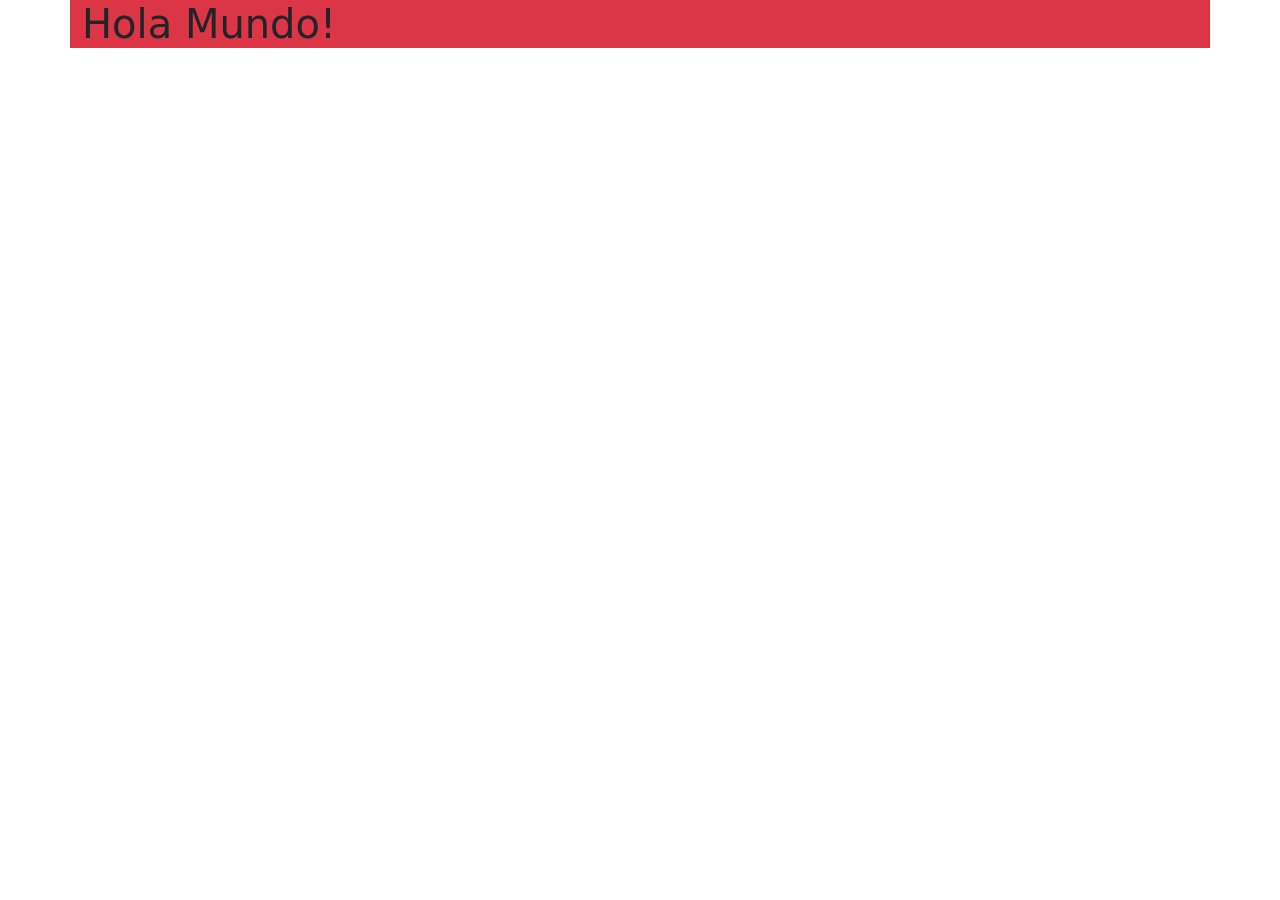
==== Ejercicio1/index.html @ 9e05c098 "Primer subida del proyecto, estructura de los 3 ejercicios." ====
<!DOCTYPE html>
<html lang="es">

<head>
    <meta charset="UTF-8">
    <meta name="viewport" content="width=device-width, initial-scale=1.0">
    <title> Ejercicio 1</title>
    <link href="./css/bootstrap.min.css" rel="stylesheet">
    <link href="./css/styles.css" rel="stylesheet">
    <link href="./css/font/bootstrap-icons.css" rel="stylesheet">
</head>

<body>
    <main class="container-fluid">
        <div class="container bg-danger">
            <h1> Hola Mundo! </h1>
        </div>
    </main>
    <script src="./js/bootstrap.bundle.min.js"></script>
    <script src="./js/app.js"></script>
</body>

</html>
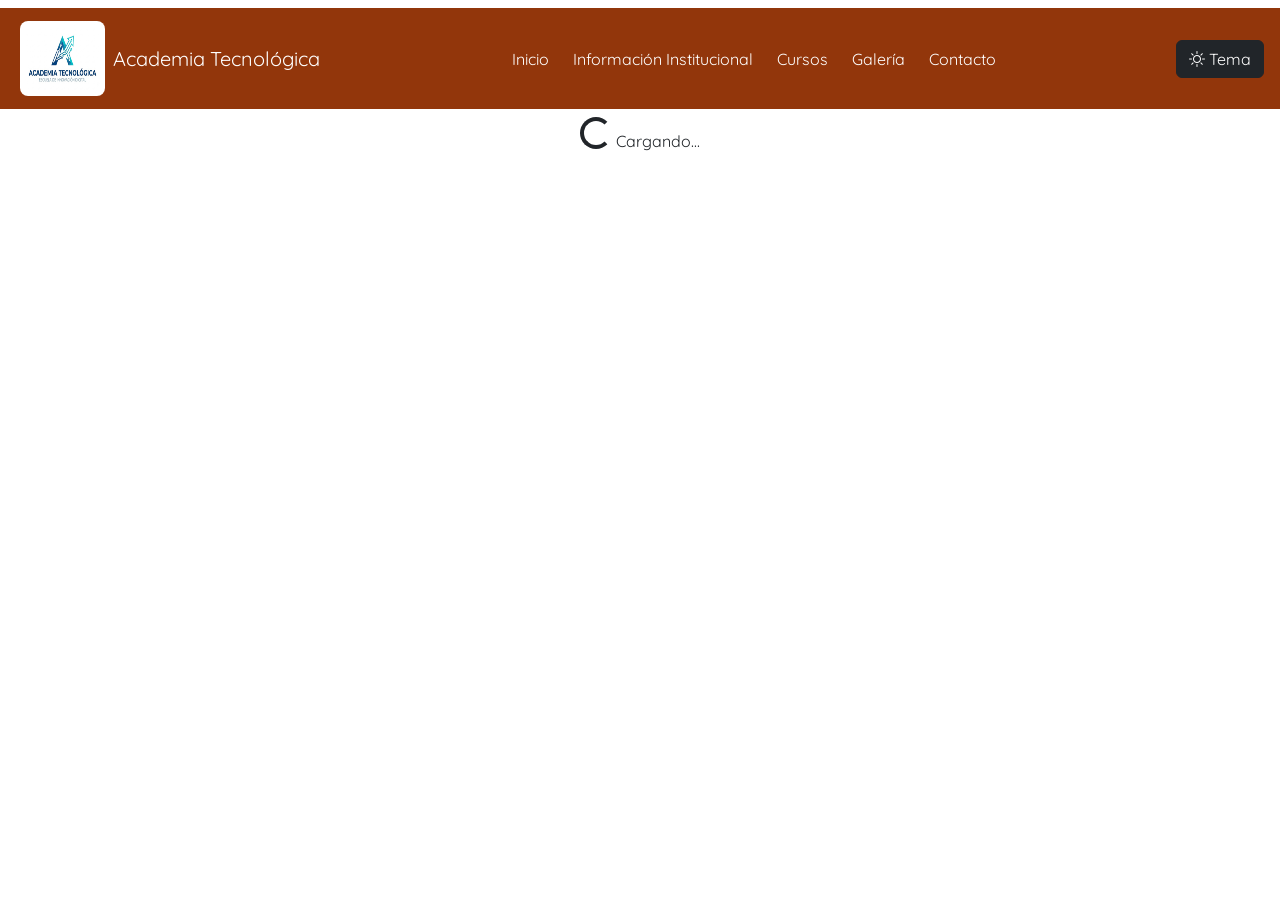
==== commit b9be4fcd: "Avance del ejercicio 1." ====
--- a/Ejercicio1/index.html
+++ b/Ejercicio1/index.html
@@ -10,11 +10,495 @@
     <link href="./css/font/bootstrap-icons.css" rel="stylesheet">
 </head>
 
-<body>
-    <main class="container-fluid">
-        <div class="container bg-danger">
-            <h1> Hola Mundo! </h1>
+<body data-bs-spy="scroll" data-bs-target="#nav-principal" tabindex="0">
+    <header>
+        <h1 id="inicio"></h1>
+        <nav class="navbar navbar-expand-lg bg-acad sticky-top">
+            <div class="container-fluid">
+                <a class="navbar-brand text-white d-flex align-items-center" href="#inicio">
+                    <img id="img-navbrand" class="rounded-3 ms-2" src="./img/logo.jpg" alt="Logotipo Academia" />
+                    <span class="ms-2">Academia Tecnológica</span>
+                </a>
+
+                <button class="navbar-toggler bg-white" type="button" data-bs-toggle="collapse"
+                    data-bs-target="#menuNavegacion" aria-controls="menuNavegacion" aria-expanded="false"
+                    aria-label="Menú de navegación">
+                    <span class="navbar-toggler-icon"></span>
+                </button>
+
+                <div class="collapse navbar-collapse" id="menuNavegacion">
+                    <ul class="navbar-nav mx-auto">
+                        <li class="nav-item m-1">
+                            <a class="nav-link text-white" href="#inicio">Inicio</a>
+                        </li>
+                        <li class="nav-item m-1">
+                            <a class="nav-link text-white" href="#info">Información Institucional</a>
+                        </li>
+                        <li class="nav-item m-1">
+                            <a class="nav-link text-white" href="#cursos">Cursos</a>
+                        </li>
+                        <li class="nav-item m-1">
+                            <a class="nav-link text-white" href="#">Galería</a>
+                        </li>
+                        <li class="nav-item m-1">
+                            <a class="nav-link text-white" href="#">Contacto</a>
+                        </li>
+                    </ul>
+
+                    <div class="d-flex">
+                        <button id="btnTema" type="button" class="btn btn-dark m-1">
+                            <i class="bi bi-brightness-high"></i> Tema
+                        </button>
+                    </div>
+                </div>
+            </div>
+        </nav>
+    </header>
+
+    <div class="container-fluid justify-content-center text-center mt-2 mb-2" id="carga-spinner">
+        <div class="spinner-border">
         </div>
+        <span class="visually">Cargando...</span>
+    </div>
+
+    <main class="container-fluid" id="contenido-principal" style="display: none;">
+        <div id="carruselInfo" class="carousel slide carousel-fade shadow rounded overflow-hidden"
+            data-bs-ride="carousel" data-bs-interval="2500">
+            <div class="carousel-indicators">
+                <button type="button" data-bs-target="#carruselInfo" data-bs-slide-to="0" class="active bg-warning"
+                    aria-current="true" aria-label="Slide 1"></button>
+                <button type="button" data-bs-target="#carruselInfo" data-bs-slide-to="1" class="bg-warning"
+                    aria-label="Slide 2"></button>
+                <button type="button" data-bs-target="#carruselInfo" data-bs-slide-to="2" class="bg-warning"
+                    aria-label="Slide 3"></button>
+            </div>
+
+            <div class="carousel-inner">
+                <div class="carousel-item active">
+                    <img src="./img/car1.jpg" alt="Imagen del carrusel 1" class="d-block w-100" />
+                    <div class="carousel-caption d-none d-md-block">
+                        <div class="card shadow-sm">
+                            <div class="card-body">
+                                <h5 class="card-title">Aprende programación web.</h5>
+                                <p class="card-text">
+                                    Domina la creación de aplicaciones webs escalables.
+                                </p>
+                                <a class="btn btn-success" type="button" href="#contacto">
+                                    Contacto
+                                </a>
+                            </div>
+                        </div>
+                    </div>
+                </div>
+
+                <div class="carousel-item">
+                    <img src="./img/car2.jpg" alt="Imagen del carrusel 2" class="d-block w-100" />
+                    <div class="carousel-caption d-none d-md-block">
+                        <div class="card shadow-sm">
+                            <div class="card-body">
+                                <h5 class="card-title">Desarrolla proyectos reales.</h5>
+                                <p class="card-text">
+                                    Tus aplicaciones tendrán la calidad de proyectos oficiales,
+                                </p>
+                                <a class="btn btn-success" type="button" href="#contacto">
+                                    Contacto
+                                </a>
+                            </div>
+                        </div>
+                    </div>
+                </div>
+
+                <div class="carousel-item">
+                    <img src="./img/car3.jpg" alt="Imagen del carrusel 3" class="d-block w-100" />
+                    <div class="carousel-caption d-none d-md-block">
+                        <div class="card shadow-sm">
+                            <div class="card-body">
+                                <h5 class="card-title">
+                                    Mejora tus oportunidades laborales.
+                                </h5>
+                                <p class="card-text">
+                                    Destaca con tus habilidades que aprenderás aquí.
+                                </p>
+                                <a class="btn btn-success" type="button" href="#contacto">
+                                    Contacto
+                                </a>
+                            </div>
+                        </div>
+                    </div>
+                </div>
+            </div>
+
+            <button class="carousel-control-prev" type="button" data-bs-target="#carruselInfo" data-bs-slide="prev">
+                <span class="carousel-control-prev-icon bg-success" aria-hidden="true"></span>
+                <span class="visually-hidden">Anterior</span>
+            </button>
+            <button class="carousel-control-next" type="button" data-bs-target="#carruselInfo" data-bs-slide="next">
+                <span class="carousel-control-next-icon bg-success" aria-hidden="true"></span>
+                <span class="visually-hidden">Siguiente</span>
+            </button>
+        </div>
+
+        <h1 class="text-center mt-2 mb-2" id="info"><i class="bi bi-building-fill-gear"></i> Información Institucional
+        </h1>
+
+        <div class="container-fluid">
+            <h3 class="text-center mt-2 mb-2" id="info"><i class="bi bi-info-circle"></i> ¿Quiénes Somos?</h3>
+            <div class="card shadow">
+                <div class="card-body text-center">
+                    <p class="card-text">
+                        Somos una prestigiosa academia que implementa la tecnología en el aprendizaje de sus educandos,
+                        para que sea profesionales que encuentren soluciones reales ya la vanguardia de las nuevas
+                        tecnologías.
+                    </p>
+                    <img src="./img/logo.jpg">
+                </div>
+            </div>
+        </div>
+
+        <div class="row m-1">
+            <h3 class="text-center mb-4 scroll-section">Beneficios</h3>
+            <div class="col-12 col-sm-6 col-lg-3 mb-4">
+                <div class="card shadow h-100">
+                    <img src="./img/clasesprácticas.avif" class="card-img-top beneficio-card-img"
+                        alt="Clases Prácticas" />
+                    <div class="card-body text-center">
+                        <h5 class="card-title">Clases Prácticas</h5>
+                        <p class="card-text">
+                            Aprenderás en un entorno donde el hacer será lo primordial.
+                        </p>
+                    </div>
+                </div>
+            </div>
+
+            <div class="col-12 col-sm-6 col-lg-3 mb-4">
+                <div class="card shadow h-100">
+                    <img src="./img/certificación.jpeg" class="card-img-top beneficio-card-img" alt="Otro Beneficio" />
+                    <div class="card-body text-center">
+                        <h5 class="card-title">Certificación</h5>
+                        <p class="card-text">
+                            Todos nuestros cursos están validados por instituciones
+                            educativas y entregamos un diploma al culminarlos.
+                        </p>
+                    </div>
+                </div>
+            </div>
+
+            <div class="col-12 col-sm-6 col-lg-3 mb-4">
+                <div class="card shadow h-100">
+                    <img src="./img/instructores.webp" class="card-img-top beneficio-card-img" alt="Otro Beneficio" />
+                    <div class="card-body text-center">
+                        <h5 class="card-title">Instructores Especializados</h5>
+                        <p class="card-text">
+                            Cada profesor está altamente calificado y con años de
+                            experiencia en su materia.
+                        </p>
+                    </div>
+                </div>
+            </div>
+
+            <div class="col-12 col-sm-6 col-lg-3 mb-4">
+                <div class="card shadow h-100">
+                    <img src="./img/proyectos.jpg" class="card-img-top beneficio-card-img" alt="Otro Beneficio" />
+                    <div class="card-body text-center">
+                        <h5 class="card-title">Proyectos Reales</h5>
+                        <p class="card-text">
+                            En cada curso construirás soluciones para problemáticas de la
+                            vida real.
+                        </p>
+                    </div>
+                </div>
+            </div>
+        </div>
+
+        <div class="container-fluid m-1">
+            <h3 class="text-center mb-4 scroll-section">Ventajas</h3>
+            <ul class="list-group">
+                <li class="list-group-item active">
+                    <i class="bi bi-book"></i> Acceso a material digital.
+                </li>
+                <li class="list-group-item">
+                    <i class="bi bi-backpack"></i> Clases presenciales.
+                </li>
+                <li class="list-group-item">
+                    <i class="bi bi-back"></i> Asesoría personalizada.
+                </li>
+                <li class="list-group-item">
+                    <i class="bi bi-award"></i> Certificado de participación.
+                </li>
+                <li class="list-group-item">
+                    <i class="bi bi-bag-check-fill"></i> Proyectos prácticos.
+                </li>
+            </ul>
+        </div>
+
+        <div class="row m-1">
+            <h4 class="text-center mt-2 mb-4 scroll-section" id="cursos">Cursos</h4>
+            <div class="col-12 col-md-6 col-lg-4 mb-4">
+                <div class="card shadow h-100 scroll-section" id="cursohtml">
+                    <img src="./img/curso1.jpg" class="card-img-top curso-card-img" alt="Curso HTML y CSS." />
+                    <div class="justify-content-center"></div>
+                    <div class="card-body text-center">
+                        <h5 class="card-title">
+                            HTML y CSS
+                            <span class="badge text-bg-success">Disponible</span>
+                        </h5>
+                        <p class="card-text">
+                            Aprende a estructurar tus páginas web desde cero.
+                        </p>
+                        <p class="card-text">Duración: 4 semanas</p>
+                        <p class="card-text">Precio: $20.00</p>
+                        <a class="btn btn-secondary">Ver curso</a>
+                    </div>
+                </div>
+            </div>
+            <div class="col-12 col-md-6 col-lg-4 mb-4">
+                <div class="card shadow h-100">
+                    <img src="./img/javascript.png" class="card-img-top curso-card-img" alt="Curso JS." />
+                    <div class="card-body text-center">
+                        <h5 class="card-title">
+                            JavaScript
+                            <span class="badge text-bg-success">Disponible</span>
+                        </h5>
+                        <p class="card-text">
+                            Aprende a programar backend y frontend con JS.
+                        </p>
+                        <p class="card-text">Duración: 4 semanas</p>
+                        <p class="card-text">Precio: $25.00</p>
+                        <a class="btn btn-secondary">Ver curso</a>
+                    </div>
+                </div>
+            </div>
+            <div class="col-12 col-md-6 col-lg-4 mb-4">
+                <div class="card shadow h-100">
+                    <img src="./img/bootstrap.png" class="card-img-top curso-card-img" alt="Curso de Bootstrap." />
+                    <div class="card-body text-center">
+                        <h5 class="card-title">
+                            Bootstrap
+                            <span class="badge text-bg-warning">Pocos cupos disponibles</span>
+                        </h5>
+                        <p class="card-text">
+                            Aprende a diseñas páginas web de una manera sencilla y rápida.
+                        </p>
+                        <p class="card-text">Duración: 4 semanas</p>
+                        <p class="card-text">Precio: $15.00</p>
+                        <a class="btn btn-secondary">Ver curso</a>
+                    </div>
+                </div>
+            </div>
+
+            <div class="col-12 col-md-6 col-lg-4 mb-4">
+                <div class="card shadow h-100 scroll-section" id="cursocsharp">
+                    <img src="./img/csharp.webp" class="card-img-top curso-card-img" alt="Curso de C#." />
+                    <div class="card-body text-center">
+                        <h5 class="card-title">
+                            C#
+                            <span class="badge text-bg-success">Disponible</span>
+                        </h5>
+                        <p class="card-text">
+                            Aprende a programar con C# y utilizar el ecosistema de .NET
+                            (ASP.NET, MAUI, etc).
+                        </p>
+                        <p class="card-text">Duración: 4 semanas</p>
+                        <p class="card-text">Precio: $40.00</p>
+                        <a class="btn btn-secondary">Ver curso</a>
+                    </div>
+                </div>
+            </div>
+
+            <div class="col-12 col-md-6 col-lg-4 mb-4 scroll-section" id="cursobd">
+                <div class="card shadow h-100">
+                    <img src="./img/bd.jpg" class="card-img-top curso-card-img" alt="Curso de Bases de Datos." />
+                    <div class="card-body text-center">
+                        <h5 class="card-title">
+                            Bases de Datos
+                            <span class="badge text-bg-warning">Pocos cupos disponibles</span>
+                        </h5>
+                        <p class="card-text">
+                            Aprende a diseñar bases de datos y tener persistencia en los
+                            datos.
+                        </p>
+                        <p class="card-text">Duración: 4 semanas</p>
+                        <p class="card-text">Precio: $25.00</p>
+                        <a class="btn btn-secondary">Ver curso</a>
+                    </div>
+                </div>
+            </div>
+
+            <div class="col-12 col-md-6 col-lg-4 mb-4">
+                <div class="card shadow h-100">
+                    <img src="./img/gitgithub.png" class="card-img-top curso-card-img" alt="Curso de Git y Github." />
+                    <div class="card-body text-center">
+                        <h5 class="card-title">
+                            Git y Github.
+                            <span class="badge text-bg-danger">Lleno</span>
+                        </h5>
+                        <p class="card-text">
+                            Aprende a llevar una línea de tiempo de tus proyectos, y nunca
+                            perderlos o dañarlos.
+                        </p>
+                        <p class="card-text">Duración: 4 semanas</p>
+                        <p class="card-text">Precio: $35.00</p>
+                        <a class="btn btn-secondary">Ver curso</a>
+                    </div>
+                </div>
+            </div>
+        </div>
+
+        <div class="container-fluid m-1 px-4">
+            <h3 class="text-center mt-2 mb-4">Preguntas Frecuentes</h3>
+            <div class="accordion" id="acordeonPreguntas">
+                <div class="accordion-item">
+                    <h2 class="accordion-header" id="pregunta1">
+                        <button class="accordion-button" type="button" data-bs-toggle="collapse"
+                            data-bs-target="#collapseOne" aria-expanded="true" aria-controls="collapseOne">
+                            ¿Los cursos entregan certificado?
+                        </button>
+                    </h2>
+                    <div id="collapseOne" class="accordion-collapse collapse show" aria-labelledby="pregunta1"
+                        data-bs-parent="#acordeonPreguntas">
+                        <div class="accordion-body">
+                            Sí, todos los cursos entregan certificados auditados y
+                            reconocidos por instituciones educativas.
+                        </div>
+                    </div>
+                </div>
+
+                <div class="accordion-item">
+                    <h2 class="accordion-header" id="pregunta2">
+                        <button class="accordion-button collapsed" type="button" data-bs-toggle="collapse"
+                            data-bs-target="#collapseTwo" aria-expanded="false" aria-controls="collapseTwo">
+                            ¿Se necesita experiencia previa?
+                        </button>
+                    </h2>
+                    <div id="collapseTwo" class="accordion-collapse collapse" aria-labelledby="pregunta2"
+                        data-bs-parent="#acordeonPreguntas">
+                        <div class="accordion-body">
+                            No, la mayoría de nuestros cursos son introductorios. Luego hay
+                            para cuando hayas avanzando o si ya tenías bases antes.
+                        </div>
+                    </div>
+                </div>
+
+                <div class="accordion-item">
+                    <h2 class="accordion-header" id="pregunta3">
+                        <button class="accordion-button collapsed" type="button" data-bs-toggle="collapse"
+                            data-bs-target="#collapseThree" aria-expanded="false" aria-controls="collapseThree">
+                            ¿Las clases son presenciales?
+                        </button>
+                    </h2>
+                    <div id="collapseThree" class="accordion-collapse collapse" aria-labelledby="pregunta3"
+                        data-bs-parent="#acordeonPreguntas">
+                        <div class="accordion-body">
+                            Sí, la mayoría de nuestros cursos lo son, pero también contamos
+                            con virtuales e híbridos.
+                        </div>
+                    </div>
+                </div>
+
+                <div class="accordion-item">
+                    <h2 class="accordion-header" id="pregunta4">
+                        <button class="accordion-button collapsed" type="button" data-bs-toggle="collapse"
+                            data-bs-target="#collapseFour" aria-expanded="false" aria-controls="collapseFour">
+                            ¿Qué métodos de pago se aceptan?
+                        </button>
+                    </h2>
+                    <div id="collapseFour" class="accordion-collapse collapse" aria-labelledby="pregunta4"
+                        data-bs-parent="#acordeonPreguntas">
+                        <div class="accordion-body">
+                            Efectivo (en las instalaciones), tarjetas de débito o crédito y
+                            PayPal.
+                        </div>
+                    </div>
+                </div>
+            </div>
+
+            <div>
+                <h3 class="text-center mt-2 mb-4">Galería</h3>
+            </div>
+
+            <div class="container-fluid my-4 scroll-section" id="inscripcion">
+                <h3 class="text-center mt-2 mb-4">Contáctanos</h3>
+
+                <div class="row justify-content-center">
+                    <div class="col-12 col-md-6">
+                        <form id="frmInscripcion">
+                            <div class="card shadow">
+                                <div class="card-body p-4">
+                                    <div class="mb-3">
+                                        <label class="form-label fw-bold">Nombre Completo</label>
+                                        <input type="text" class="form-control" placeholder="Ej. Juan Pérez" required />
+                                    </div>
+
+                                    <div class="mb-3">
+                                        <label class="form-label fw-bold">Correo Electrónico</label>
+                                        <input type="email" class="form-control" placeholder="nombre@correo.com"
+                                            required />
+                                    </div>
+
+                                    <div class="mb-3">
+                                        <label class="form-label fw-bold">Teléfono</label>
+                                        <div class="input-group">
+                                            <span class="input-group-text">+503</span>
+                                            <input type="tel" class="form-control" placeholder="1234-5678"
+                                                pattern="[0-9]{4}-[0-9]{4}" required />
+                                        </div>
+                                    </div>
+
+                                    <div class="mb-3">
+                                        <label class="form-label fw-bold">Curso</label>
+                                        <select class="form-select" id="curso-select"
+                                            aria-label="Selecciona el curso..." required>
+                                            <option value="" selected>
+                                                Selecciona el curso...
+                                            </option>
+                                            <option value="htmlycss">HTML y CSS</option>
+                                            <option value="js">JavaScript</option>
+                                            <option value="bootstrap">Bootstrap</option>
+                                            <option value="c#">C#</option>
+                                            <option value="bd">Bases de Datos</option>
+                                            <option value="gitygithub">Git y GitHub</option>
+                                        </select>
+                                    </div>
+
+                                    <div class="mb-3">
+                                        <label class="form-label fw-bold">Modalidad</label>
+                                        <select class="form-select" id="modalidad-select"
+                                            aria-label="Seleccion la modalidad..." required>
+                                            <option value="" selected>
+                                                Selecciona la modalidad...
+                                            </option>
+                                            <option value="presencial">Presencial</option>
+                                            <option value="2">Virtual</option>
+                                            <option value="3">Híbrida</option>
+                                        </select>
+                                    </div>
+
+                                    <div class="mb-3">
+                                        <label class="form-label fw-bold">Comentarios</label>
+                                        <textarea class="form-control"
+                                            placeholder="La plataforma me parece excelente..." required></textarea>
+                                    </div>
+
+                                    <div class="mb-3">
+                                        <label class="form-label fw-bold">Acepto Términos y Condiciones</label>
+                                        <input type="checkbox" class="form-check" required />
+                                    </div>
+
+                                    <button type="submit" class="btn btn-success w-100 mt-2">
+                                        Registrarse
+                                    </button>
+                                </div>
+                            </div>
+                        </form>
+                    </div>
+
+                    <div class="alert alert-primary">
+                        Completa el formulario para solicitar información.
+
+                    </div>
+                </div>
+            </div>
+
     </main>
     <script src="./js/bootstrap.bundle.min.js"></script>
     <script src="./js/app.js"></script>
--- a/Ejercicio1/css/styles.css
+++ b/Ejercicio1/css/styles.css
@@ -0,0 +1,46 @@
+@import url('https://fonts.googleapis.com/css2?family=Quicksand:wght@300..700&display=swap');
+
+* {
+    font-family: 'Quicksand', 'Times New Roman', Times, serif;
+}
+
+body {
+    min-height: 100vh;
+    transition:
+    background-color 0.5s ease,
+    color 0.25s ease;
+}
+
+.bg-acad {
+    background-color: rgb(146, 54, 11);
+}
+
+#img-navbrand {
+    height: 85px;
+    width: 90px;
+}
+
+#carruselInfo .carousel-item img {
+    height: 60vh;
+    object-fit: cover;
+    object-position: center;
+}
+
+#img-navbrand {
+    height: 75px;
+    width: 85px;
+}
+
+.curso-card-img {
+    height: 350px;
+    object-fit: cover;
+    width: 100%;
+    border-radius: 5px;
+}
+
+.beneficio-card-img {
+    height: 300px;
+    object-fit: cover;
+    width: 100%;
+    border-radius: 5px;
+}
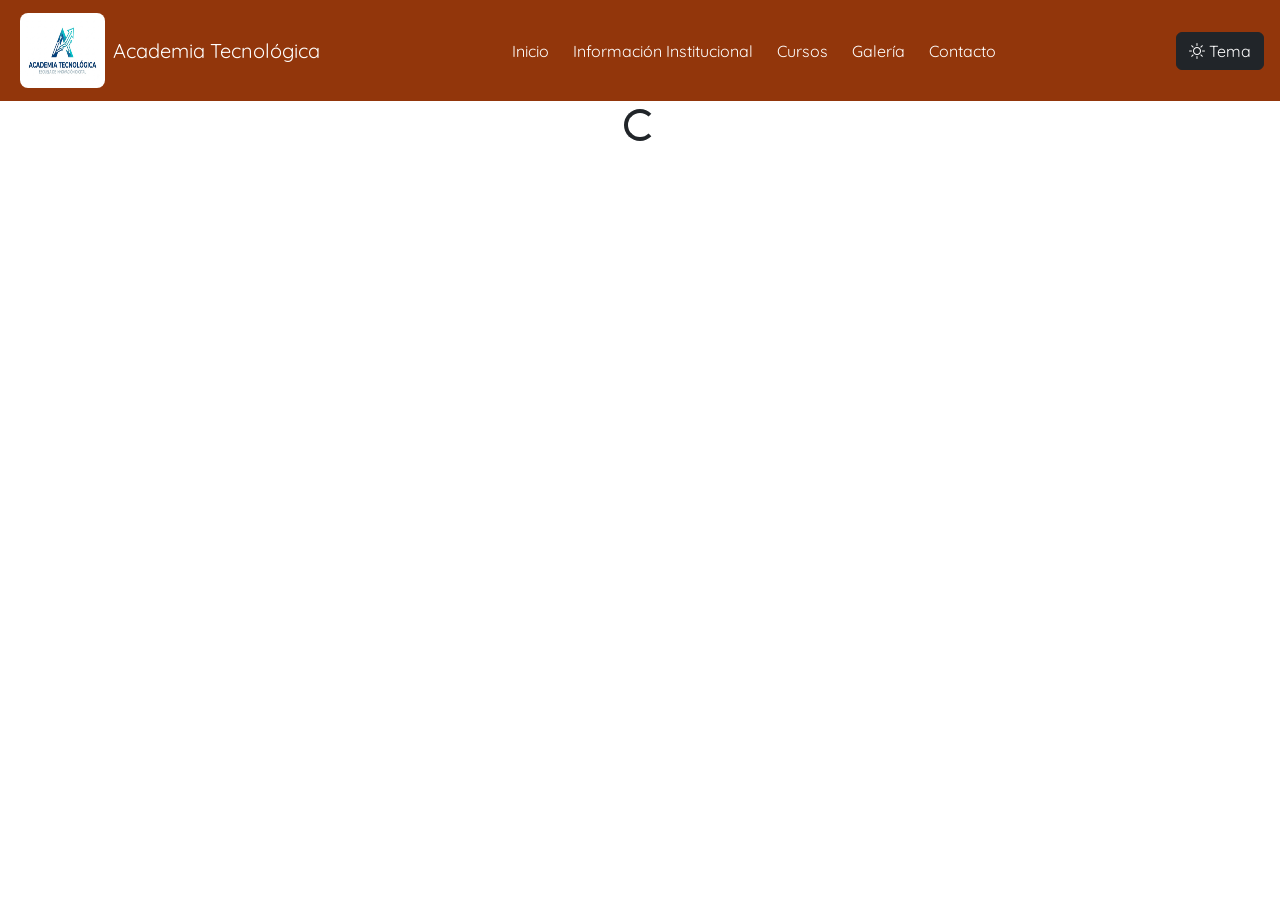
==== commit e51434aa: "Ejercicio 1 finalizado." ====
--- a/Ejercicio1/index.html
+++ b/Ejercicio1/index.html
@@ -1,18 +1,18 @@
-<!DOCTYPE html>
+<!doctype html>
 <html lang="es">
 
 <head>
-    <meta charset="UTF-8">
-    <meta name="viewport" content="width=device-width, initial-scale=1.0">
-    <title> Ejercicio 1</title>
-    <link href="./css/bootstrap.min.css" rel="stylesheet">
-    <link href="./css/styles.css" rel="stylesheet">
-    <link href="./css/font/bootstrap-icons.css" rel="stylesheet">
+    <meta charset="UTF-8" />
+    <meta name="viewport" content="width=device-width, initial-scale=1.0" />
+    <title>Ejercicio 1</title>
+    <link href="./css/bootstrap.min.css" rel="stylesheet" />
+    <link href="./css/styles.css" rel="stylesheet" />
+    <link href="./css/font/bootstrap-icons.css" rel="stylesheet" />
 </head>
 
 <body data-bs-spy="scroll" data-bs-target="#nav-principal" tabindex="0">
     <header>
-        <h1 id="inicio"></h1>
+        <h1 id="inicio" class="d-none">Inicio</h1> 
         <nav class="navbar navbar-expand-lg bg-acad sticky-top">
             <div class="container-fluid">
                 <a class="navbar-brand text-white d-flex align-items-center" href="#inicio">
@@ -38,10 +38,10 @@
                             <a class="nav-link text-white" href="#cursos">Cursos</a>
                         </li>
                         <li class="nav-item m-1">
-                            <a class="nav-link text-white" href="#">Galería</a>
+                            <a class="nav-link text-white" href="#galeria">Galería</a>
                         </li>
                         <li class="nav-item m-1">
-                            <a class="nav-link text-white" href="#">Contacto</a>
+                            <a class="nav-link text-white" href="#contacto">Contacto</a>
                         </li>
                     </ul>
 
@@ -56,12 +56,11 @@
     </header>
 
     <div class="container-fluid justify-content-center text-center mt-2 mb-2" id="carga-spinner">
-        <div class="spinner-border">
-        </div>
-        <span class="visually">Cargando...</span>
+        <div class="spinner-border" role="status"></div> 
+        <span class="visually-hidden">Cargando...</span>
     </div>
 
-    <main class="container-fluid" id="contenido-principal" style="display: none;">
+    <main class="container-fluid" id="contenido-principal" style="display: none">
         <div id="carruselInfo" class="carousel slide carousel-fade shadow rounded overflow-hidden"
             data-bs-ride="carousel" data-bs-interval="2500">
             <div class="carousel-indicators">
@@ -98,7 +97,7 @@
                             <div class="card-body">
                                 <h5 class="card-title">Desarrolla proyectos reales.</h5>
                                 <p class="card-text">
-                                    Tus aplicaciones tendrán la calidad de proyectos oficiales,
+                                    Tus aplicaciones tendrán la calidad de proyectos oficiales.
                                 </p>
                                 <a class="btn btn-success" type="button" href="#contacto">
                                     Contacto
@@ -138,19 +137,23 @@
             </button>
         </div>
 
-        <h1 class="text-center mt-2 mb-2" id="info"><i class="bi bi-building-fill-gear"></i> Información Institucional
+        <h1 class="text-center mt-2 mb-2" id="info">
+            <i class="bi bi-building-fill-gear"></i> Información Institucional
         </h1>
 
         <div class="container-fluid">
-            <h3 class="text-center mt-2 mb-2" id="info"><i class="bi bi-info-circle"></i> ¿Quiénes Somos?</h3>
+            <h3 class="text-center mt-2 mb-2">
+                <i class="bi bi-info-circle"></i> ¿Quiénes Somos?
+            </h3>
             <div class="card shadow">
                 <div class="card-body text-center">
                     <p class="card-text">
-                        Somos una prestigiosa academia que implementa la tecnología en el aprendizaje de sus educandos,
-                        para que sea profesionales que encuentren soluciones reales ya la vanguardia de las nuevas
+                        Somos una prestigiosa academia que implementa la tecnología en el
+                        aprendizaje de sus educandos, para que sean profesionales que
+                        encuentren soluciones reales y a la vanguardia de las nuevas
                         tecnologías.
                     </p>
-                    <img src="./img/logo.jpg">
+                    <img src="./img/logo.jpg" alt="Logotipo Institucional" />
                 </div>
             </div>
         </div>
@@ -172,7 +175,7 @@
 
             <div class="col-12 col-sm-6 col-lg-3 mb-4">
                 <div class="card shadow h-100">
-                    <img src="./img/certificación.jpeg" class="card-img-top beneficio-card-img" alt="Otro Beneficio" />
+                    <img src="./img/certificación.jpeg" class="card-img-top beneficio-card-img" alt="Certificación" />
                     <div class="card-body text-center">
                         <h5 class="card-title">Certificación</h5>
                         <p class="card-text">
@@ -185,7 +188,7 @@
 
             <div class="col-12 col-sm-6 col-lg-3 mb-4">
                 <div class="card shadow h-100">
-                    <img src="./img/instructores.webp" class="card-img-top beneficio-card-img" alt="Otro Beneficio" />
+                    <img src="./img/instructores.webp" class="card-img-top beneficio-card-img" alt="Instructores" />
                     <div class="card-body text-center">
                         <h5 class="card-title">Instructores Especializados</h5>
                         <p class="card-text">
@@ -198,7 +201,7 @@
 
             <div class="col-12 col-sm-6 col-lg-3 mb-4">
                 <div class="card shadow h-100">
-                    <img src="./img/proyectos.jpg" class="card-img-top beneficio-card-img" alt="Otro Beneficio" />
+                    <img src="./img/proyectos.jpg" class="card-img-top beneficio-card-img" alt="Proyectos" />
                     <div class="card-body text-center">
                         <h5 class="card-title">Proyectos Reales</h5>
                         <p class="card-text">
@@ -247,10 +250,11 @@
                         </p>
                         <p class="card-text">Duración: 4 semanas</p>
                         <p class="card-text">Precio: $20.00</p>
-                        <a class="btn btn-secondary">Ver curso</a>
-                    </div>
-                </div>
-            </div>
+                        <a href="#" class="btn btn-secondary">Ver curso</a>
+                    </div>
+                </div>
+            </div>
+
             <div class="col-12 col-md-6 col-lg-4 mb-4">
                 <div class="card shadow h-100">
                     <img src="./img/javascript.png" class="card-img-top curso-card-img" alt="Curso JS." />
@@ -264,10 +268,11 @@
                         </p>
                         <p class="card-text">Duración: 4 semanas</p>
                         <p class="card-text">Precio: $25.00</p>
-                        <a class="btn btn-secondary">Ver curso</a>
-                    </div>
-                </div>
-            </div>
+                        <a href="#" class="btn btn-secondary">Ver curso</a>
+                    </div>
+                </div>
+            </div>
+
             <div class="col-12 col-md-6 col-lg-4 mb-4">
                 <div class="card shadow h-100">
                     <img src="./img/bootstrap.png" class="card-img-top curso-card-img" alt="Curso de Bootstrap." />
@@ -277,11 +282,11 @@
                             <span class="badge text-bg-warning">Pocos cupos disponibles</span>
                         </h5>
                         <p class="card-text">
-                            Aprende a diseñas páginas web de una manera sencilla y rápida.
+                            Aprende a diseñar páginas web de una manera sencilla y rápida.
                         </p>
                         <p class="card-text">Duración: 4 semanas</p>
                         <p class="card-text">Precio: $15.00</p>
-                        <a class="btn btn-secondary">Ver curso</a>
+                        <a href="#" class="btn btn-secondary">Ver curso</a>
                     </div>
                 </div>
             </div>
@@ -300,7 +305,7 @@
                         </p>
                         <p class="card-text">Duración: 4 semanas</p>
                         <p class="card-text">Precio: $40.00</p>
-                        <a class="btn btn-secondary">Ver curso</a>
+                        <a href="#" class="btn btn-secondary">Ver curso</a>
                     </div>
                 </div>
             </div>
@@ -319,7 +324,7 @@
                         </p>
                         <p class="card-text">Duración: 4 semanas</p>
                         <p class="card-text">Precio: $25.00</p>
-                        <a class="btn btn-secondary">Ver curso</a>
+                        <a href="#" class="btn btn-secondary">Ver curso</a>
                     </div>
                 </div>
             </div>
@@ -338,7 +343,7 @@
                         </p>
                         <p class="card-text">Duración: 4 semanas</p>
                         <p class="card-text">Precio: $35.00</p>
-                        <a class="btn btn-secondary">Ver curso</a>
+                        <a href="#" class="btn btn-secondary">Ver curso</a>
                     </div>
                 </div>
             </div>
@@ -411,94 +416,212 @@
                     </div>
                 </div>
             </div>
-
-            <div>
-                <h3 class="text-center mt-2 mb-4">Galería</h3>
-            </div>
-
-            <div class="container-fluid my-4 scroll-section" id="inscripcion">
+        </div>
+
+        <div class="container-fluid m-1" id="galeria">
+            <h3 class="text-center mt-4 mb-4">Galería</h3>
+            <div class="row g-2">
+                <div class="col-12 col-md-4">
+                    <img src="./img/galeria1.jpg" class="img-fluid rounded shadow galeria-card-img" alt="Foto 1" />
+                </div>
+                <div class="col-12 col-md-4">
+                    <img src="./img/galeria2.avif" class="img-fluid rounded shadow galeria-card-img" alt="Foto 2" />
+                </div>
+                <div class="col-12 col-md-4">
+                    <img src="./img/galeria3.avif" class="img-fluid rounded shadow galeria-card-img" alt="Foto 3" />
+                </div>
+            </div>
+        </div>
+
+            <div class="container-fluid m-1">
+                <h3 class="text-center mt-2 mb-4 scroll-section" id="horarios">Horarios</h3>
+                    <div class="table-responsive">
+                        <table class="table table-responsive">
+                            <thead>
+                                <tr class="table-dark">
+                                    <th>Curso</th>
+                                    <th>Instructor</th>
+                                    <th>Días</th>
+                                    <th>Horario</th>
+                                    <th>Modalidad</th>
+                                    <th>Estado</th>
+                                </tr>
+                            </thead>
+                            <tbody class="table-body">
+                                <tr>
+                                    <td>HTML y CSS</td>
+                                    <td>Fulano 1</td>
+                                    <td>Lunes a Viernes</td>
+                                    <td>8:00AM a 12:00PM</td>
+                                    <td>Presencial</td>
+                                    <td><span class="badge text-bg-success">Disponible</span></td>
+                                </tr>
+                                <tr>
+                                    <td>JavaScript</td>
+                                    <td>Fulano 2</td>
+                                    <td>Lunes a Viernes</td>
+                                    <td>8:00AM a 12:00PM</td>
+                                    <td>Presencial</td>
+                                    <td><span class="badge text-bg-success">Disponible</span></td>
+                                </tr>
+                                <tr>
+                                    <td>Bootstrap</td>
+                                    <td>Fulano 3</td>
+                                    <td>Lunes a Viernes</td>
+                                    <td>1:00PM a 5:00PM</td>
+                                    <td>Presencial</td>
+                                    <td>
+                                        <span class="badge text-bg-warning">Pocos cupos disponibles</span>
+                                    </td>
+                                </tr>
+                                <tr>
+                                    <td>C#</td>
+                                    <td>Fulano 4</td>
+                                    <td>Lunes a Viernes</td>
+                                    <td>1:00PM a 5:00PM</td>
+                                    <td>Presencial</td>
+                                    <td><span class="badge text-bg-success">Disponible</span></td>
+                                </tr>
+                                <tr>
+                                    <td>Bases de Datos</td>
+                                    <td>Fulano 5</td>
+                                    <td>Lunes a Viernes</td>
+                                    <td>1:00PM a 5:00PM</td>
+                                    <td>Presencial</td>
+                                    <td>
+                                        <span class="badge text-bg-warning">Pocos cupos disponibles</span>
+                                    </td>
+                                </tr>
+                                <tr>
+                                    <td>Git y Github</td>
+                                    <td>Fulano 6</td>
+                                    <td>Jueves y Viernes</td>
+                                    <td>8:00AM a 12:00PM</td>
+                                    <td>Presencial</td>
+                                    <td><span class="badge text-bg-danger">Lleno</span></td>
+                                </tr>
+                            </tbody>
+                        </table>
+                    </div>
+            </div>
+
+            <div class="container-fluid my-4 scroll-section" id="video">
+                <h3 class="text-center mt-2 mb-4">Vídeo Institucional</h3>
+                <div class="col-12 col-md-8 ratio ratio-16x9">
+                    <iframe id="iframe-video" src="https://www.youtube.com/embed/LlCwHnp3kL4" title="Video Institucional Academia" allowfullscreen></iframe>
+                </div>
+                </iframe>
+            </div>
+
+            <div class="container-fluid my-4 scroll-section" id="contacto">
                 <h3 class="text-center mt-2 mb-4">Contáctanos</h3>
 
                 <div class="row justify-content-center">
                     <div class="col-12 col-md-6">
-                        <form id="frmInscripcion">
+                        <form id="frmContacto">
                             <div class="card shadow">
                                 <div class="card-body p-4">
                                     <div class="mb-3">
                                         <label class="form-label fw-bold">Nombre Completo</label>
-                                        <input type="text" class="form-control" placeholder="Ej. Juan Pérez" required />
+                                        <input id="nombre" type="text" class="form-control" placeholder="Ej. Juan Pérez"
+                                            required />
                                     </div>
 
                                     <div class="mb-3">
                                         <label class="form-label fw-bold">Correo Electrónico</label>
-                                        <input type="email" class="form-control" placeholder="nombre@correo.com"
-                                            required />
+                                        <input id="correo" type="email" class="form-control"
+                                            placeholder="nombre@correo.com" required />
                                     </div>
 
                                     <div class="mb-3">
                                         <label class="form-label fw-bold">Teléfono</label>
                                         <div class="input-group">
                                             <span class="input-group-text">+503</span>
-                                            <input type="tel" class="form-control" placeholder="1234-5678"
+                                            <input id="telefono" type="tel" class="form-control" placeholder="1234-5678"
                                                 pattern="[0-9]{4}-[0-9]{4}" required />
                                         </div>
                                     </div>
 
                                     <div class="mb-3">
-                                        <label class="form-label fw-bold">Curso</label>
-                                        <select class="form-select" id="curso-select"
-                                            aria-label="Selecciona el curso..." required>
-                                            <option value="" selected>
-                                                Selecciona el curso...
-                                            </option>
-                                            <option value="htmlycss">HTML y CSS</option>
-                                            <option value="js">JavaScript</option>
-                                            <option value="bootstrap">Bootstrap</option>
-                                            <option value="c#">C#</option>
-                                            <option value="bd">Bases de Datos</option>
-                                            <option value="gitygithub">Git y GitHub</option>
-                                        </select>
-                                    </div>
-
-                                    <div class="mb-3">
-                                        <label class="form-label fw-bold">Modalidad</label>
-                                        <select class="form-select" id="modalidad-select"
-                                            aria-label="Seleccion la modalidad..." required>
-                                            <option value="" selected>
-                                                Selecciona la modalidad...
-                                            </option>
-                                            <option value="presencial">Presencial</option>
-                                            <option value="2">Virtual</option>
-                                            <option value="3">Híbrida</option>
-                                        </select>
-                                    </div>
-
-                                    <div class="mb-3">
-                                        <label class="form-label fw-bold">Comentarios</label>
-                                        <textarea class="form-control"
+                                        <label class="form-label fw-bold">Mensaje</label>
+                                        <textarea id="mensaje" class="form-control"
                                             placeholder="La plataforma me parece excelente..." required></textarea>
                                     </div>
 
                                     <div class="mb-3">
                                         <label class="form-label fw-bold">Acepto Términos y Condiciones</label>
-                                        <input type="checkbox" class="form-check" required />
+                                        <input id="confirmarTerminos" type="checkbox" class="form-check-input" />
                                     </div>
 
                                     <button type="submit" class="btn btn-success w-100 mt-2">
-                                        Registrarse
+                                        Enviar Mensaje
                                     </button>
                                 </div>
                             </div>
                         </form>
-                    </div>
-
-                    <div class="alert alert-primary">
-                        Completa el formulario para solicitar información.
-
-                    </div>
-                </div>
-            </div>
-
+                        <div class="alert alert-primary">
+                            Completa el formulario para poder contactarte.
+                        </div>
+                        <div class="container text-center">
+                            <a class="btn btn-primary" href="#inicio"> Regresar al Inicio </a>
+                        </div>
+                    </div>
+                </div>
+            </div>
+
+            <div class="toast-container position-fixed bottom-0 end-0 p-3">
+                <div id="enviadoToast" class="toast" role="alert" aria-live="assertive" aria-atomic="true">
+                    <div class="toast-header bg-success">
+                        <i class="bi bi-check"></i>
+                        <strong class="me-auto">Mensaje enviado correctamente.</strong>
+                        <button type="button" class="btn-close" data-bs-dismiss="toast" aria-label="Close"></button>
+                    </div>
+                    <div class="toast-body">
+                        Tu mensaje ya fue enviado, te responderemos en la brevedad posible.
+                    </div>
+                </div>
+            </div>
+
+            <div class="toast-container position-fixed bottom-0 end-0 p-3">
+                <div id="errorToast" class="toast" role="alert" aria-live="assertive" aria-atomic="true">
+                    <div class="toast-header bg-danger">
+                        <i class="bi bi-x"></i>
+                        <strong class="me-auto">Datos incompletos.</strong>
+                        <button type="button" class="btn-close" data-bs-dismiss="toast" aria-label="Close"></button>
+                    </div>
+                    <div class="toast-body">
+                        Todos los datos del formulario deben de ser completados correctamente.
+                    </div>
+                </div>
+            </div>
+
+            <footer class="container-fluid bg-acad py-4 m-1">
+                <div class="row mt-1 text-center text-white">
+                    <h5 class="mb-4">
+                        Academia Tecnológica busca la excelencia en sus alumnos y maestros.
+                    </h5>
+                    <h5 class="mb-4">Redes Sociales</h5>
+                    <div class="col-md-3">
+                        <i class="bi bi-youtube"></i>
+                        <a href="#" class="nav-link">Canal de YouTube</a>
+                    </div>
+                    <div class="col-md-3">
+                        <i class="bi bi-facebook"></i>
+                        <a href="#" class="nav-link">Página de Facebook</a>
+                    </div>
+                    <div class="col-md-3">
+                        <i class="bi bi-phone"></i>
+                        <a href="tel:7777-7777" class="nav-link">Teléfono</a>
+                    </div>
+                    <div class="col-md-3">
+                        <i class="bi bi-envelope-at"></i>
+                        <a href="mailto:example@example.com" class="nav-link">Correo</a>
+                    </div>
+                </div>
+                <h4 class="text-center text-white mt-4">
+                    © 2026 Academia Tecnológica. Todos los derechos reservados.
+                </h4>
+            </footer>
     </main>
     <script src="./js/bootstrap.bundle.min.js"></script>
     <script src="./js/app.js"></script>
--- a/Ejercicio1/css/styles.css
+++ b/Ejercicio1/css/styles.css
@@ -15,20 +15,16 @@
     background-color: rgb(146, 54, 11);
 }
 
+
 #img-navbrand {
-    height: 85px;
-    width: 90px;
+    height: 75px;
+    width: 85px;
 }
 
 #carruselInfo .carousel-item img {
     height: 60vh;
     object-fit: cover;
     object-position: center;
-}
-
-#img-navbrand {
-    height: 75px;
-    width: 85px;
 }
 
 .curso-card-img {
@@ -43,4 +39,11 @@
     object-fit: cover;
     width: 100%;
     border-radius: 5px;
+}
+
+.galeria-card-img {
+    height: 280px;
+    object-fit: cover;
+    width: 100%;
+    border-radius: 5px;
 }
